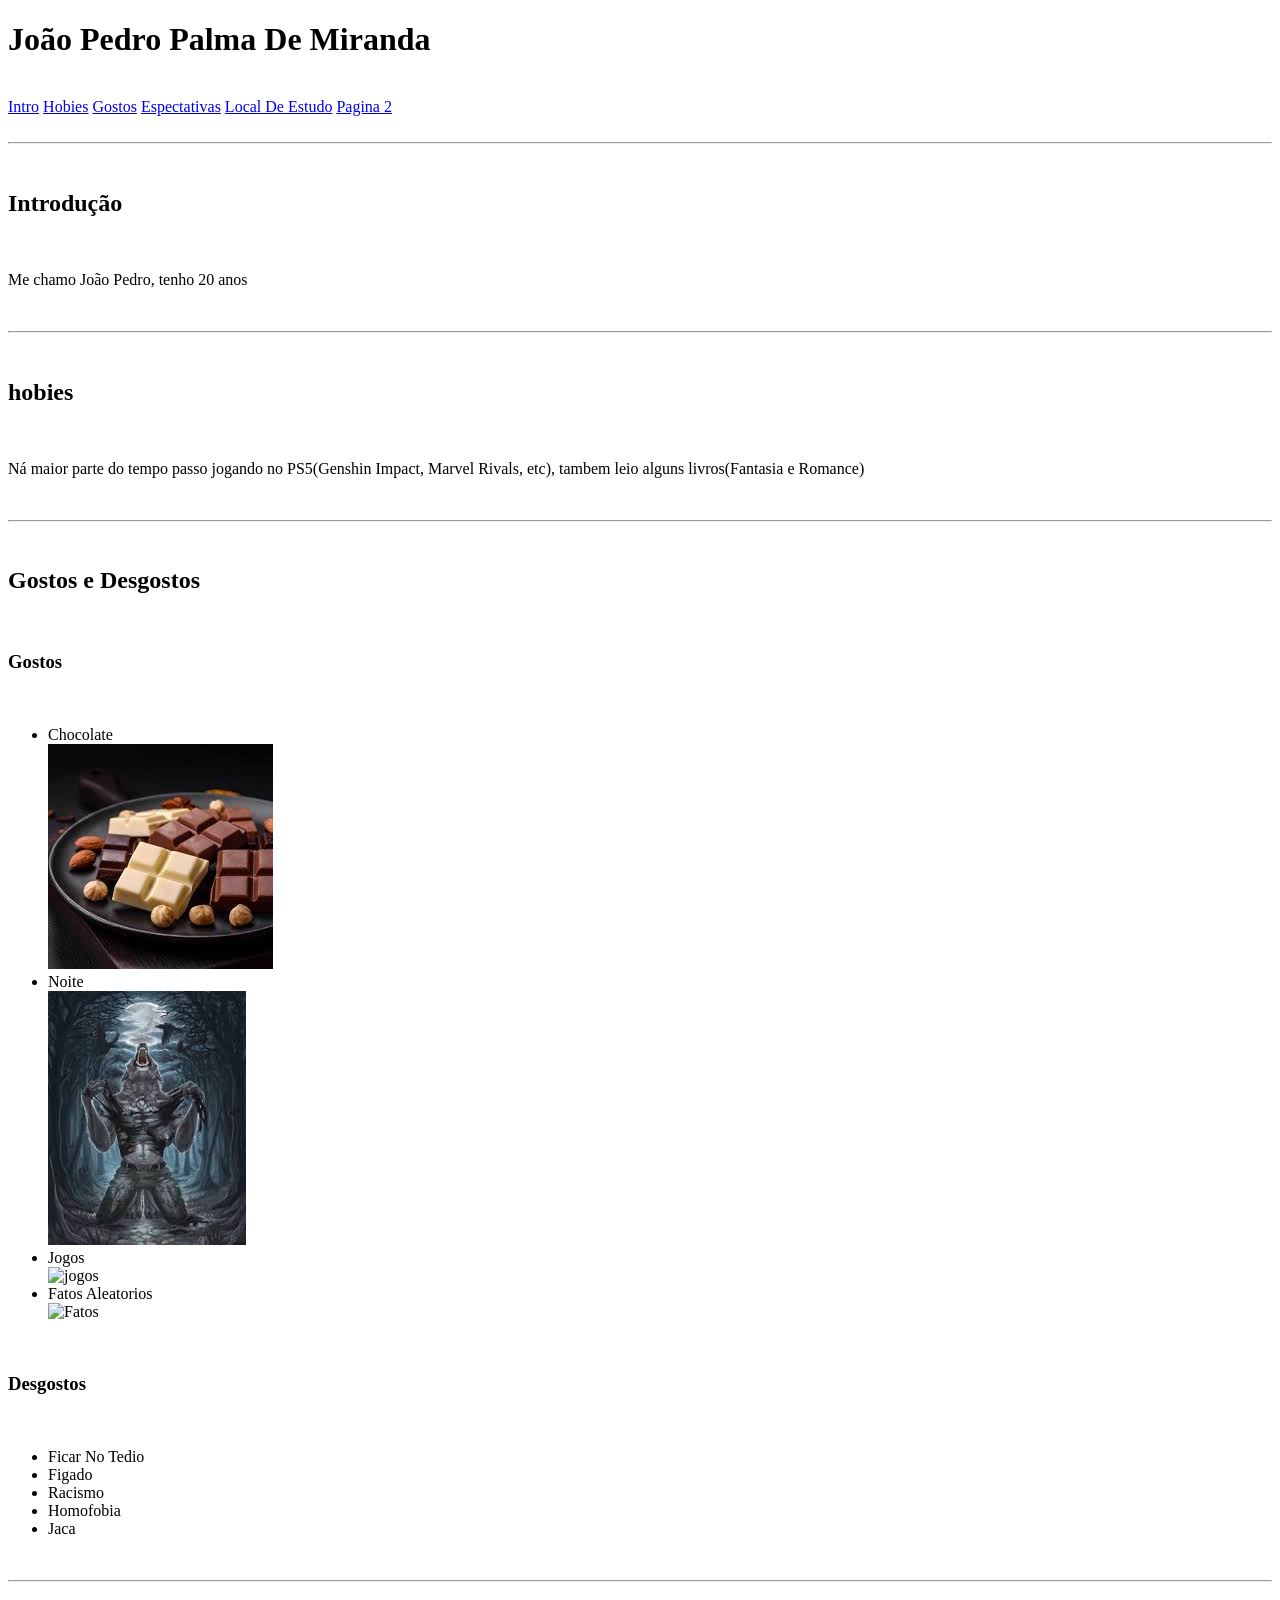
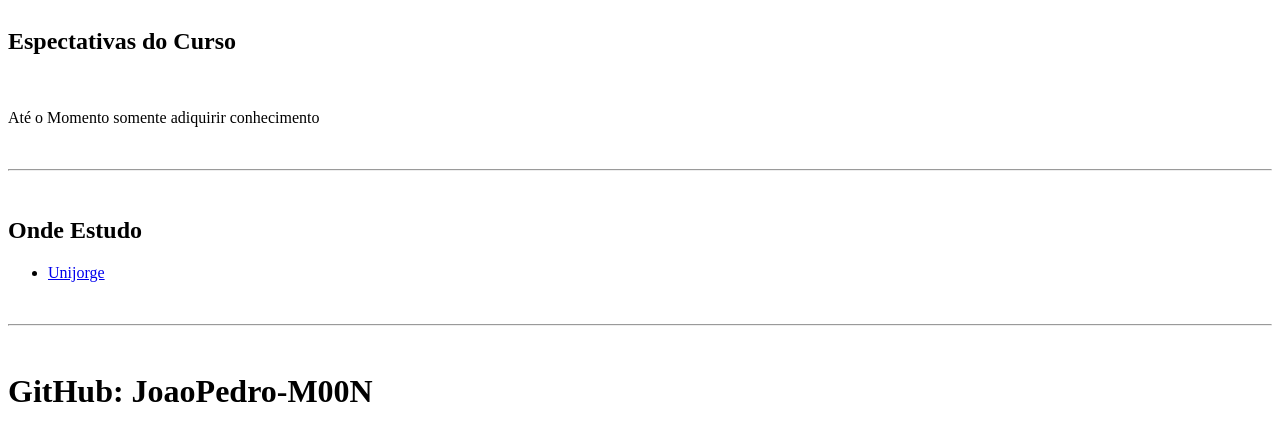
==== index.html @ a418487e "Add files via upload" ====
<!DOCTYPE html>
<html lang="pt-br">
<head>
    <meta charset="UTF-8">
    <meta http-equiv="X-UA-Compatible" content="IE=edge">
    <meta name="viewport" content="width=device-width, initial-scale=1.0">
    <title>Teste em Aula</title>
    <link rel="stylesheet" href="../CSS/style.css">
</head>

<body>
    <header>
        <h1> João Pedro Palma De Miranda</h1>
        <br>
        <a href="#Introdução" class="cor">Intro</a> <a href="#hobies"class="cor">Hobies</a> <a href="#Gostos"class="cor">Gostos</a> <a href="#Espectativas"class="cor">Espectativas</a> <a href="#Estudo"class="cor">Local De Estudo</a>
        
        <a href="./Pagina2.html"class="cor">Pagina 2</a> 
    </header>
    <br>
    <hr>
    <br>
    <main>
        <section><div id="Introdução"></div>
            <h2>Introdução</h2>
            <br>
            <p>Me chamo João Pedro, tenho 20 anos  </p>
        </section>
        <br>
        <hr>
        <br>
        <section><div id="hobies"></div>
            <h2>hobies</h2>
            <br>
            <p>Ná maior parte do tempo passo jogando no PS5(Genshin Impact, Marvel Rivals, etc), tambem leio alguns livros(Fantasia e Romance) </p>
        </section>
        <br>
        <hr>
        <br>
        <section><div id="gostos"></div>
            <h2>Gostos e Desgostos</h2>
            <br>
            <h3 id="Gostos">Gostos</h3>
            <br>
            <dl>
                <ul>
                <li>Chocolate</li>
                    <img src="[data-uri]" alt="Chocolate" width="" height="">
                <li>Noite</li>
                    <img src="[data-uri]" alt="Noite" width="" height="">
                <li>Jogos</li>
                    <img src="https://encrypted-tbn0.gstatic.com/images?q=tbn:ANd9GcQeIloEC10SbV_xcveqF5jeI9mTwY0CXNrgkw&s" alt="jogos">
                <li>Fatos Aleatorios</li>
                    <img src="https://encrypted-tbn0.gstatic.com/images?q=tbn:ANd9GcTiz29aVej7E29ydTrI-LTFsvWVFl_1VyOjqw&s" alt="Fatos">
                </ul>
            </dl>
            <br>
            <h3 class="algo">Desgostos</h3>
            <br>
            <dl>
                <ul>
                <li class="algo">Ficar No Tedio</li>                
                <li class="algo">Figado</li>                
                <li class="algo">Racismo</li>               
                <li class="algo">Homofobia</li>               
                <li class="algo">Jaca</li>
                </ul>
            </dl>
            
        </section>
        <br>
        <hr>
        <br>
        <section><div id="Espectativas"></div>
            <h2>Espectativas do Curso</h2>
            <br>
            <p>Até o Momento somente adiquirir conhecimento</p>
        </section>
   <br>
   <hr>
   <br>
        <section><div id="Estudo"></div>
            <h1>Onde Estudo</h1>
            <dl><ul><li><a href="https://www.unijorge.edu.br/" target="_blank">Unijorge</a></li></ul></dl>
        </section>
    <br>
    <hr>
    <br>
        
   </main>
   <footer>
    <h1>GitHub: JoaoPedro-M00N </h1>

   </footer>

</body>
</html>
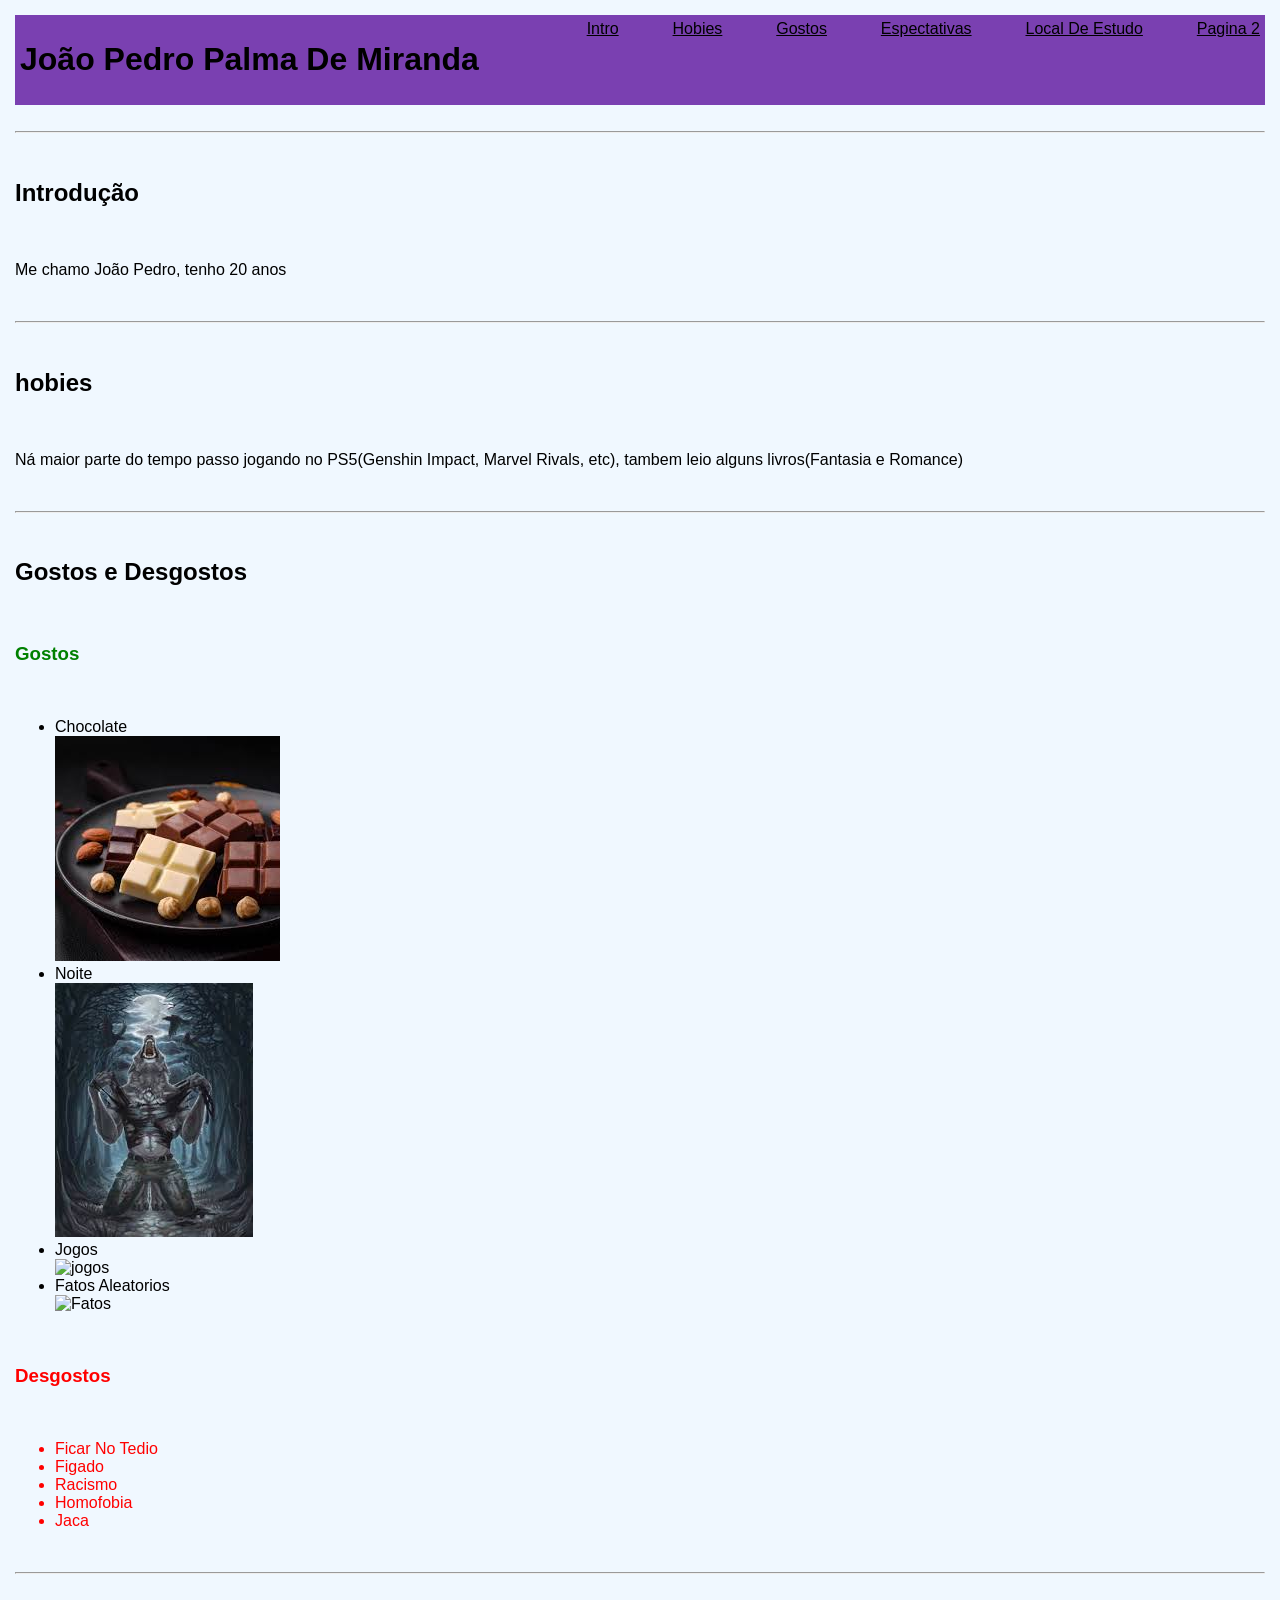
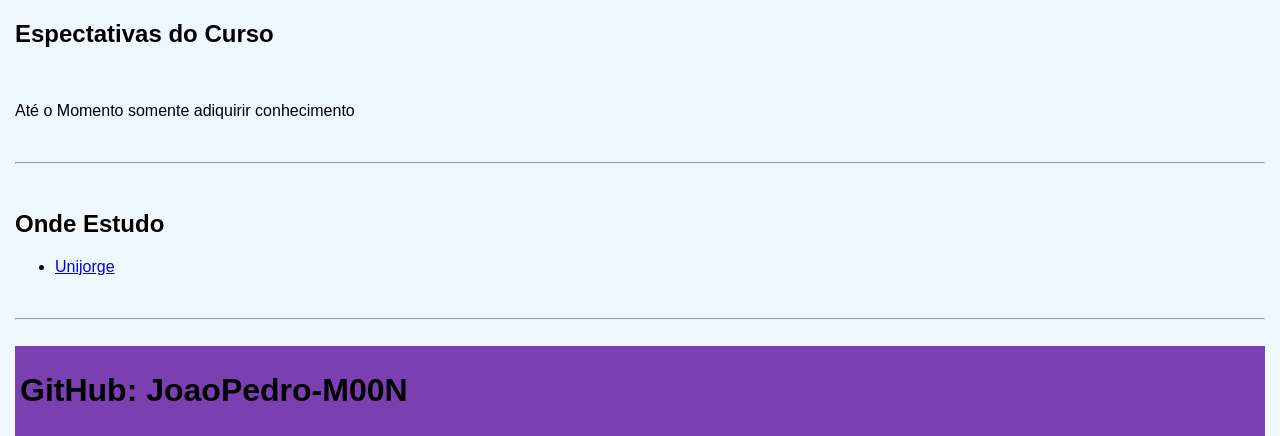
==== commit c223b8ec: "Update index.html" ====
--- a/index.html
+++ b/index.html
@@ -5,7 +5,7 @@
     <meta http-equiv="X-UA-Compatible" content="IE=edge">
     <meta name="viewport" content="width=device-width, initial-scale=1.0">
     <title>Teste em Aula</title>
-    <link rel="stylesheet" href="../CSS/style.css">
+    <link rel="stylesheet" href="./style.css">
 </head>
 
 <body>
@@ -93,4 +93,4 @@
    </footer>
 
 </body>
-</html>+</html>
--- a/style.css
+++ b/style.css
@@ -0,0 +1,39 @@
+body{
+    margin: 10px;
+    padding: 5px;
+    font-family: Arial, Helvetica, sans-serif;
+    height: 100dvh;
+    background-color: aliceblue;
+    
+}
+header{
+    background-color: rgb(122, 64, 177);
+    padding: 5px;
+    display: flex;
+    text-align: center;
+    justify-content: space-between;
+}
+footer{
+    background-color: rgb(122, 64, 177);
+    padding: 5px;
+    display: flex;
+    text-align: center;
+    justify-content: space-between;
+}
+.algo{
+    color: red;
+}
+.cor{
+    color: black;
+
+}
+#Gostos{
+    color: green;
+}
+.isso{
+    color: red;
+    display: flex;
+    text-align: center;
+    justify-content: space-between;
+    height: 100px;
+}
